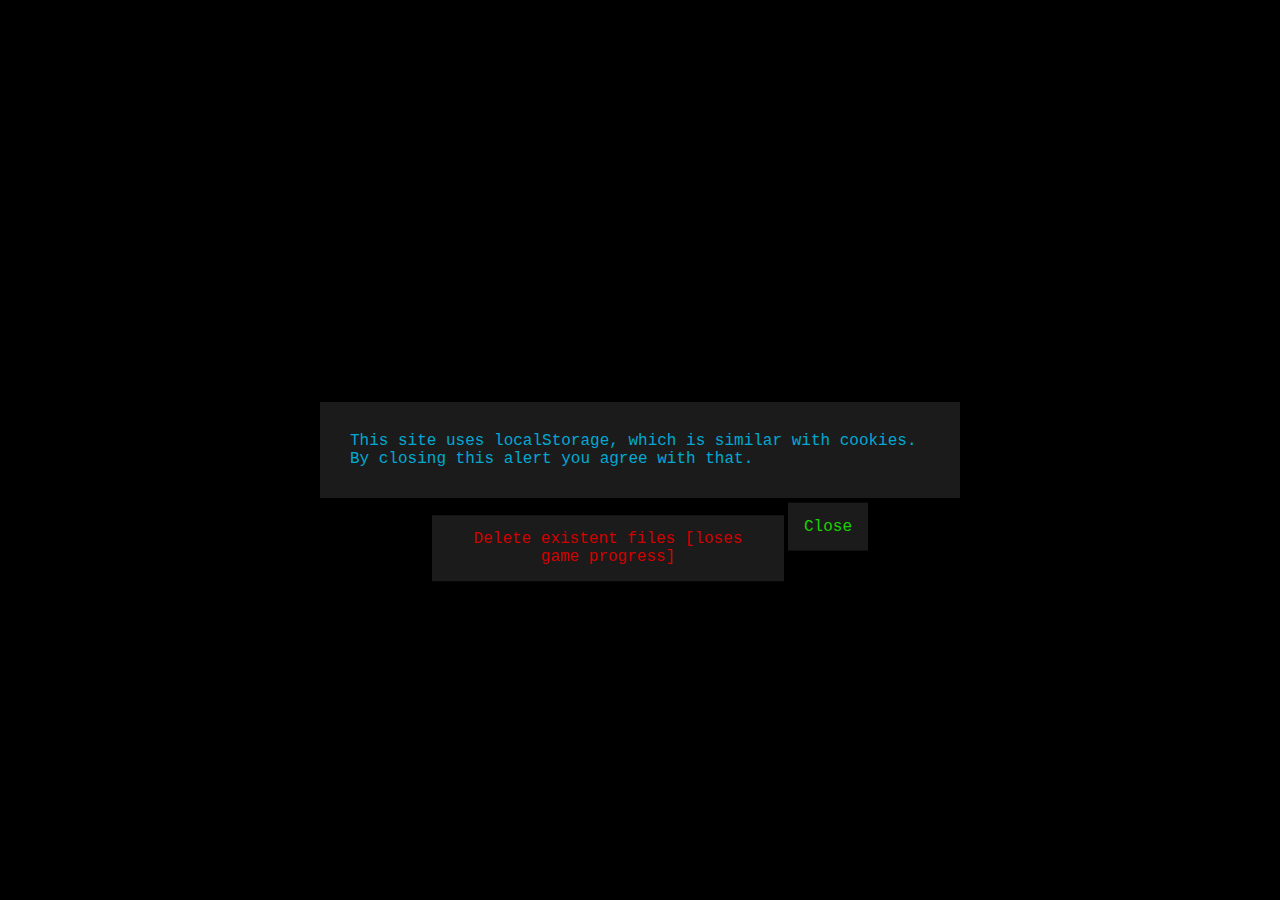
==== index.html @ 712f32c7 "Add files via upload" ====
<!DOCTYPE html>
<html lang="en">
    <head>
        <meta charset="UTF-8">
        <meta name="viewport" content="width=device-width, initial-scale=1.0">
        <meta name="description" content="Collapsed - browser-based game ">
        <meta name="keywords" content="Collapsed, Apocalipse, Game, Browser-based, Online">
        <meta name="author" content="Undetected">
        <title>Collapsed</title>
        <link rel="icon" type="image/.ico" href="Icon.ico"/>

        <!--Custom Styles-->
        <link rel="stylesheet" href="style.css">
    </head>
    <body style="background-color: black">

        <!--press space to continue-->
        <p id="space" class="space">Press SPACE/TAP to continue</p>
        <!--"year" text paragraph-->
        <p id="Year" class="Year">Year</p>
        <!--show year at menu-->
        <p id="yearInfo" class="yearInfo">yearInfo</p>
        
        <!--alert box (at start)--> 
        <div class="alert">
            This site uses localStorage, which is similar with cookies. By closing this alert you agree with that.

            <button id="delStorageBtn" class="delStorage" onclick="delStorage()">Delete existent files [loses game progress]</button>
            <button id="closebtn" class="closebtn">Close</button>
        </div>
        
        <!--load javascript-->
        <script src="main.js"></script>

    </body>
</html>
---- style.css ----
/* "year" text paragraph */
.Year{
    opacity: 0;
    transition: opacity 0.6s;
    margin: 0;
    position: absolute;
    top: 45%;
    left: 50%;
    font-size: 40px;
    color: white;
    -ms-transform: translate(-50%, -40%);
    transform: translate(-50%, -40%);
    font-family: "Lucida Console", "Courier New", monospace;
}

/* show year at menu */
.yearInfo{
    opacity: 0;
    transition: opacity 0.6s;
    margin: 0;
    position: absolute;
    top: 50%;
    left: 50%;
    font-size: 30px;
    color: white;
    -ms-transform: translate(-50%, -35%);
    transform: translate(-50%, -35%);
    font-family: "Lucida Console", "Courier New", monospace;
}

/* "press space to continue" */
.space
{
    opacity: 0;
    transition: opacity 0.6s;
    white-space: nowrap;
    margin: 0;
    position: absolute;
    top: 55%;
    left: 50%;
    -ms-transform: translate(-50%, -55%);
    transform: translate(-50%, -55%);
    color: rgb(163, 163, 163);
    display: inline;
    font-size: 13px;
    font-family: "Lucida Console", "Courier New", monospace;
}

/* alert box */
.alert {
    opacity: 1;
    transition: opacity 0.6s;
    margin: 0;
    position: absolute;
    top: 50%;
    left: 50%;
    padding: 30px;
    font-family: "Lucida Console", "Courier New", monospace;
    -ms-transform: translate(-50%, -50%);
    transform: translate(-50%, -50%);
    background-color: #1b1b1b;
    color: #00a9d3;
}

/* alert close button */
.closebtn {
    opacity: 1;
    transition: opacity 0.6s;
    margin: 0;
    position: absolute;
    left: 65%;
    top: 70%;
    -ms-transform: translate(65%, 70%);
    transform: translate(65%, 70%);
    background-color: #1b1b1b;
    border: none;
    color: #19d300;
    padding: 15px 16px;
    text-align: center;
    text-decoration: none;
    display: inline-block;
    font-size: 16px;
    font-family: "Lucida Console", "Courier New", monospace;
}
.closebtn:hover {
    background-color: #1b1b1b;;
    color: #0b8600;
}

/*alert box button*/
.delStorage {
    opacity: 1;
    transition: opacity 0.6s;
    margin: 0;
    position: absolute;
    left: 45%;
    top: 70%;
    -ms-transform: translate(-50%, 70%);
    transform: translate(-50%, 70%);
    background-color: #1b1b1b;
    border: none;
    color: #d30000;
    padding: 15px 32px;
    text-align: center;
    text-decoration: none;
    display: inline-block;
    font-size: 16px;
    font-family: "Lucida Console", "Courier New", monospace;
}
.delStorage:hover {
    background-color: #1b1b1b;;
    color: #860000;
}
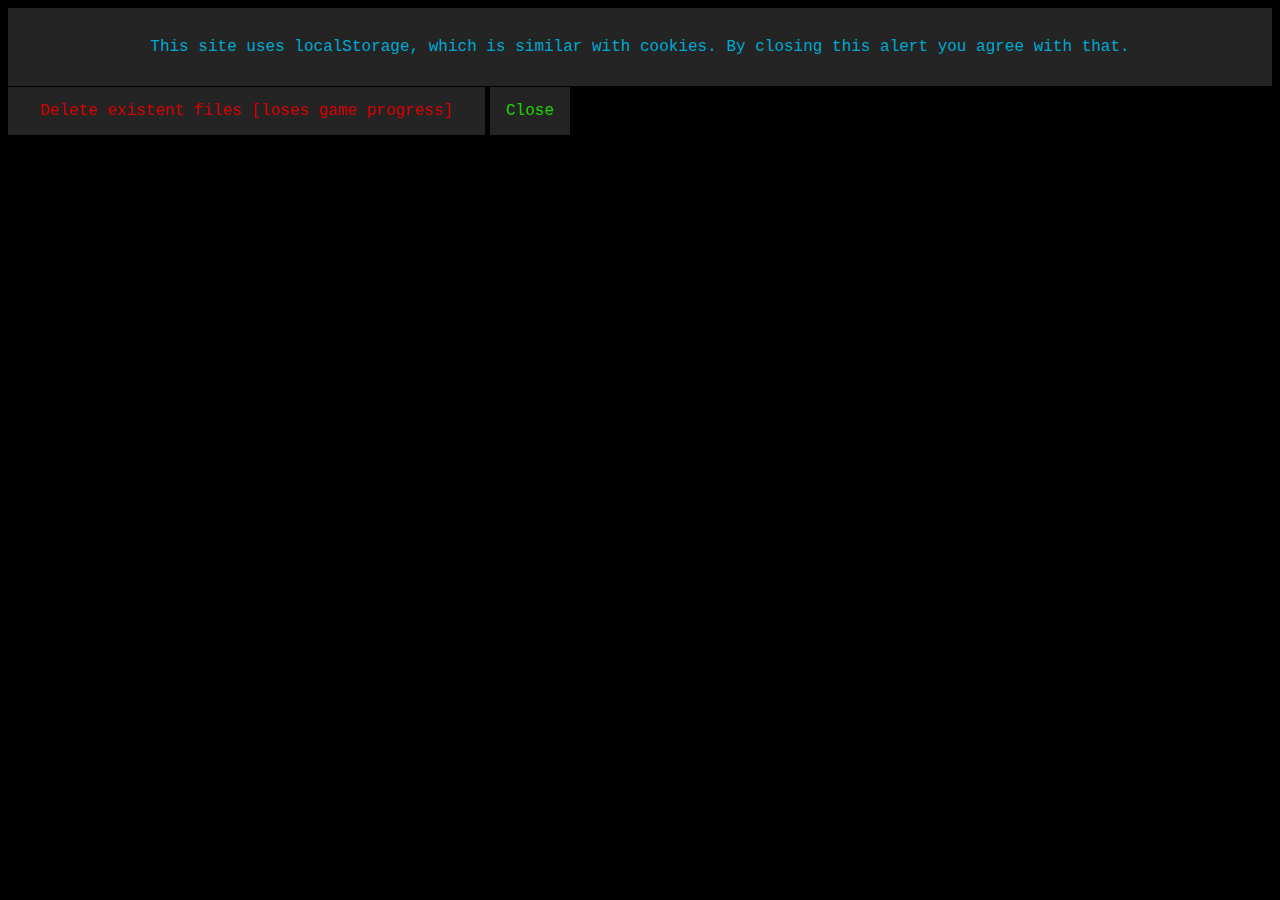
==== commit 04adba14: "Add files via upload" ====
--- a/index.html
+++ b/index.html
@@ -13,18 +13,17 @@
         <link rel="stylesheet" href="style.css">
     </head>
     <body style="background-color: black">
-
+        
         <!--press space to continue-->
-        <p id="space" class="space">Press SPACE/TAP to continue</p>
+        <p id="space" class="space">Press SPACE to continue</p>
         <!--"year" text paragraph-->
         <p id="Year" class="Year">Year</p>
         <!--show year at menu-->
         <p id="yearInfo" class="yearInfo">yearInfo</p>
         
         <!--alert box (at start)--> 
-        <div class="alert">
+        <div class="alert" id="alert">
             This site uses localStorage, which is similar with cookies. By closing this alert you agree with that.
-
             <button id="delStorageBtn" class="delStorage" onclick="delStorage()">Delete existent files [loses game progress]</button>
             <button id="closebtn" class="closebtn">Close</button>
         </div>
--- a/style.css
+++ b/style.css
@@ -1,11 +1,11 @@
 /* "year" text paragraph */
 .Year{
+    position: absolute;
+    top: 45%;
+    left: 50%;
     opacity: 0;
     transition: opacity 0.6s;
     margin: 0;
-    position: absolute;
-    top: 45%;
-    left: 50%;
     font-size: 40px;
     color: white;
     -ms-transform: translate(-50%, -40%);
@@ -15,31 +15,30 @@
 
 /* show year at menu */
 .yearInfo{
+    position: absolute;
+    top: 50%;
+    left: 50%;
     opacity: 0;
     transition: opacity 0.6s;
     margin: 0;
-    position: absolute;
-    top: 50%;
-    left: 50%;
+    -ms-transform: translate(-50%, -35%);
+    transform: translate(-50%, -35%);
     font-size: 30px;
     color: white;
-    -ms-transform: translate(-50%, -35%);
-    transform: translate(-50%, -35%);
     font-family: "Lucida Console", "Courier New", monospace;
 }
 
 /* "press space to continue" */
-.space
-{
+.space{
     opacity: 0;
     transition: opacity 0.6s;
     white-space: nowrap;
     margin: 0;
     position: absolute;
-    top: 55%;
+    top: 53%;
     left: 50%;
-    -ms-transform: translate(-50%, -55%);
-    transform: translate(-50%, -55%);
+    -ms-transform: translate(-50%, 53%);
+    transform: translate(-50%, 53%);
     color: rgb(163, 163, 163);
     display: inline;
     font-size: 13px;
@@ -48,66 +47,60 @@
 
 /* alert box */
 .alert {
+    position: relative;
+    top: 0px;
+    left: 0px;
+    text-align: center;
+    margin: 0;
+    background-color: #242424;
+    border: none;
+    color: #19d300;
     opacity: 1;
     transition: opacity 0.6s;
-    margin: 0;
-    position: absolute;
-    top: 50%;
-    left: 50%;
     padding: 30px;
     font-family: "Lucida Console", "Courier New", monospace;
-    -ms-transform: translate(-50%, -50%);
-    transform: translate(-50%, -50%);
-    background-color: #1b1b1b;
     color: #00a9d3;
+    white-space: nowrap;
 }
 
 /* alert close button */
 .closebtn {
+    position: absolute;
+    left: 482px;
+    top: 79px;
     opacity: 1;
     transition: opacity 0.6s;
-    margin: 0;
-    position: absolute;
-    left: 65%;
-    top: 70%;
-    -ms-transform: translate(65%, 70%);
-    transform: translate(65%, 70%);
-    background-color: #1b1b1b;
+    background-color: #242424;
     border: none;
     color: #19d300;
     padding: 15px 16px;
     text-align: center;
     text-decoration: none;
-    display: inline-block;
     font-size: 16px;
     font-family: "Lucida Console", "Courier New", monospace;
 }
 .closebtn:hover {
-    background-color: #1b1b1b;;
+    background-color: #131313;
     color: #0b8600;
 }
 
 /*alert box button*/
-.delStorage {
+.delStorage{
+    position: absolute;
+    left: 0px;
+    top: 79px;
     opacity: 1;
     transition: opacity 0.6s;
-    margin: 0;
-    position: absolute;
-    left: 45%;
-    top: 70%;
-    -ms-transform: translate(-50%, 70%);
-    transform: translate(-50%, 70%);
-    background-color: #1b1b1b;
+    background-color: #242424;
     border: none;
     color: #d30000;
     padding: 15px 32px;
     text-align: center;
     text-decoration: none;
-    display: inline-block;
     font-size: 16px;
     font-family: "Lucida Console", "Courier New", monospace;
 }
 .delStorage:hover {
-    background-color: #1b1b1b;;
+    background-color: #131313;
     color: #860000;
 }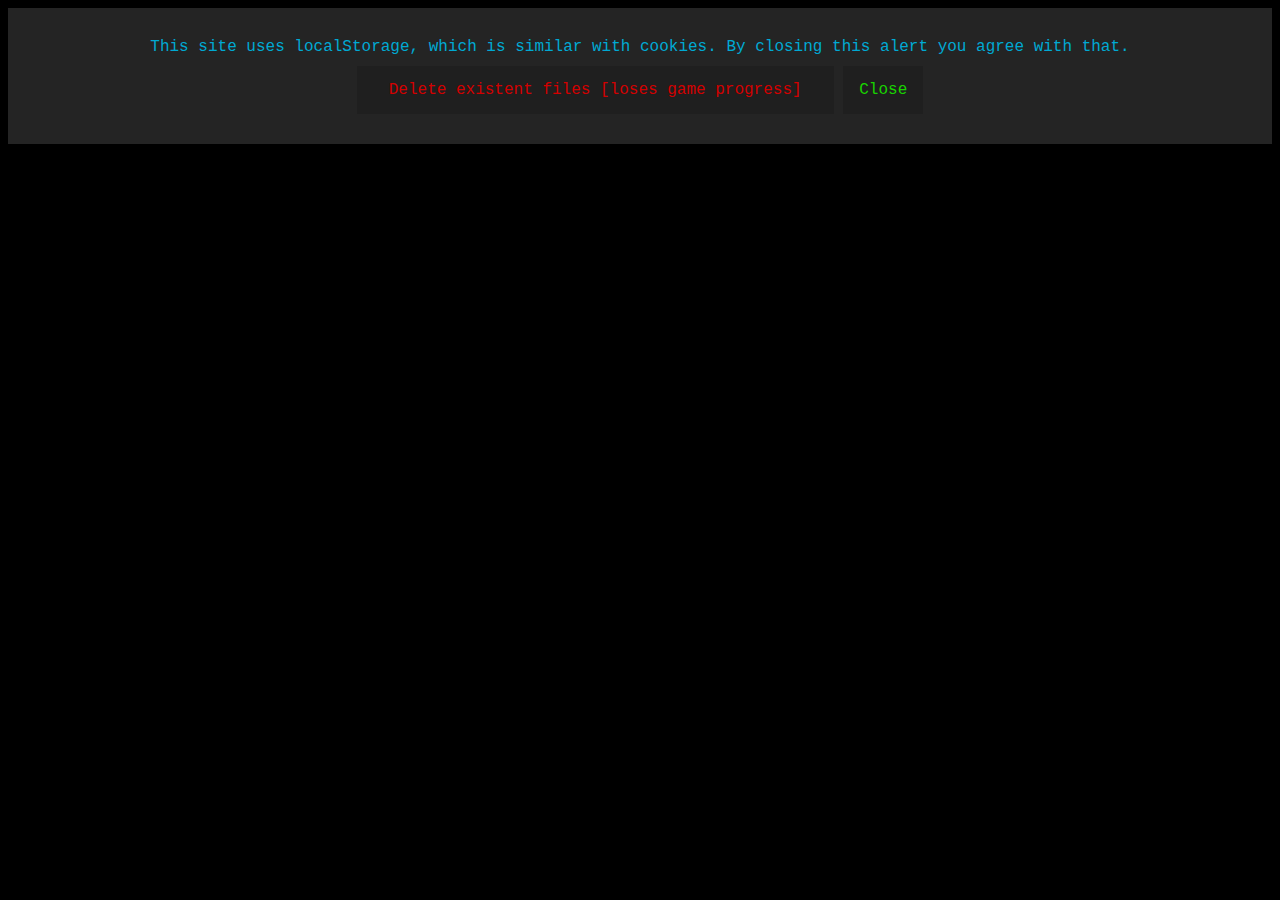
==== commit 8ee355b4: "Add files via upload" ====
--- a/index.html
+++ b/index.html
@@ -7,20 +7,22 @@
         <meta name="keywords" content="Collapsed, Apocalipse, Game, Browser-based, Online">
         <meta name="author" content="Undetected">
         <title>Collapsed</title>
-        <link rel="icon" type="image/.ico" href="Icon.ico"/>
+        <link rel="icon" type="image/.ico" href="icon.ico"/>
 
         <!--Custom Styles-->
         <link rel="stylesheet" href="style.css">
     </head>
-    <body style="background-color: black">
+    <body style="background-color: black" id="screen">
         
-        <!--press space to continue-->
-        <p id="space" class="space">Press SPACE to continue</p>
-        <!--"year" text paragraph-->
-        <p id="Year" class="Year">Year</p>
-        <!--show year at menu-->
-        <p id="yearInfo" class="yearInfo">yearInfo</p>
-        
+        <div class = "Menu">
+            <!--press space to continue-->
+            <p id="space" class="space">Press SPACE to continue</p>
+            <!--"year" text paragraph-->
+            <p id="Year" class="Year">Year</p>
+            <!--show year at menu-->
+            <p id="yearInfo" class="yearInfo">yearInfo</p>
+        </div>
+
         <!--alert box (at start)--> 
         <div class="alert" id="alert">
             This site uses localStorage, which is similar with cookies. By closing this alert you agree with that.
--- a/style.css
+++ b/style.css
@@ -1,45 +1,48 @@
+/*Menu elements*/
+.Menu{
+    position: absolute;
+    white-space: nowrap;
+    left: 50%;
+    top: 50%;
+    transform: translate(-50%, -50%);
+}
+
 /* "year" text paragraph */
 .Year{
-    position: absolute;
-    top: 45%;
+    position: relative;
     left: 50%;
+    top: 43%;
+    transform: translate(-50%, -43%);
     opacity: 0;
     transition: opacity 0.6s;
-    margin: 0;
     font-size: 40px;
     color: white;
-    -ms-transform: translate(-50%, -40%);
-    transform: translate(-50%, -40%);
     font-family: "Lucida Console", "Courier New", monospace;
 }
 
 /* show year at menu */
 .yearInfo{
     position: absolute;
+    left: 48%;
     top: 50%;
-    left: 50%;
+    transform: translate(-50%, -48%);
     opacity: 0;
     transition: opacity 0.6s;
-    margin: 0;
-    -ms-transform: translate(-50%, -35%);
-    transform: translate(-50%, -35%);
     font-size: 30px;
-    color: white;
+    color: #ffffff;
     font-family: "Lucida Console", "Courier New", monospace;
 }
 
 /* "press space to continue" */
 .space{
+    position: absolute;
+    left: 50%;
+    top: 83%; 
+    transform: translate(-50%, 83%);
     opacity: 0;
     transition: opacity 0.6s;
     white-space: nowrap;
-    margin: 0;
-    position: absolute;
-    top: 53%;
-    left: 50%;
-    -ms-transform: translate(-50%, 53%);
-    transform: translate(-50%, 53%);
-    color: rgb(163, 163, 163);
+    color: rgb(160, 160, 160);
     display: inline;
     font-size: 13px;
     font-family: "Lucida Console", "Courier New", monospace;
@@ -48,10 +51,7 @@
 /* alert box */
 .alert {
     position: relative;
-    top: 0px;
-    left: 0px;
     text-align: center;
-    margin: 0;
     background-color: #242424;
     border: none;
     color: #19d300;
@@ -60,17 +60,15 @@
     padding: 30px;
     font-family: "Lucida Console", "Courier New", monospace;
     color: #00a9d3;
-    white-space: nowrap;
+    white-space: initial;
 }
 
 /* alert close button */
 .closebtn {
-    position: absolute;
-    left: 482px;
-    top: 79px;
+    position: relative;
     opacity: 1;
     transition: opacity 0.6s;
-    background-color: #242424;
+    background-color: #1f1f1f;
     border: none;
     color: #19d300;
     padding: 15px 16px;
@@ -84,14 +82,12 @@
     color: #0b8600;
 }
 
-/*alert box button*/
+/*alert delete storage button*/
 .delStorage{
-    position: absolute;
-    left: 0px;
-    top: 79px;
+    position: relative;
     opacity: 1;
     transition: opacity 0.6s;
-    background-color: #242424;
+    background-color: #1f1f1f;
     border: none;
     color: #d30000;
     padding: 15px 32px;
@@ -103,4 +99,17 @@
 .delStorage:hover {
     background-color: #131313;
     color: #860000;
-}+}
+
+/*when resolution is lower*/
+@media (max-width: 1637px){
+    .closebtn{
+        margin-top: 10px;
+    }
+}
+@media (max-width: 1548px){
+    .delStorage{
+        margin-top: 10px;
+    }
+}
+
